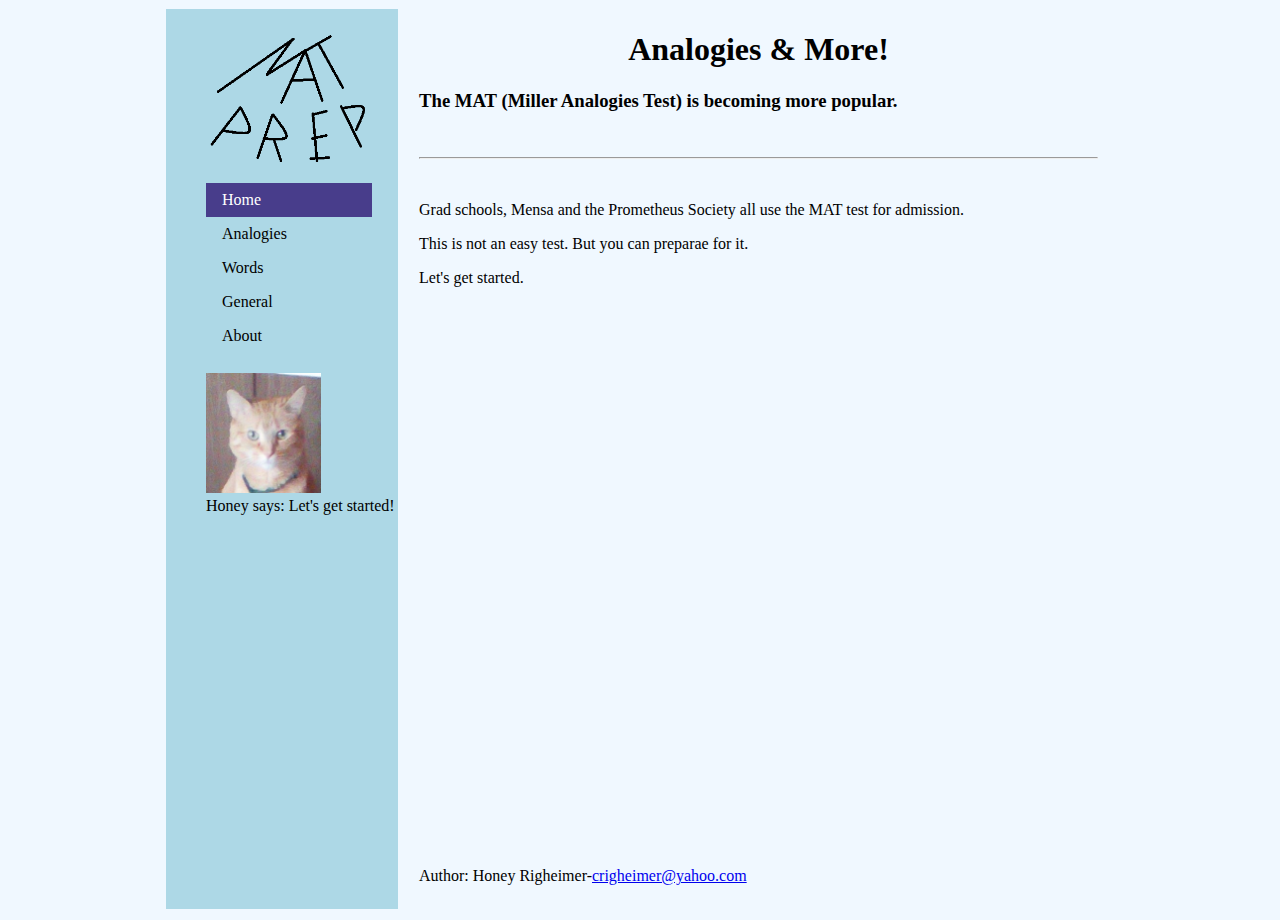
==== index.html @ a3970c97 "Add files via upload" ====
<!DOCTYPE html>
<html>
<head>

   <link rel='stylesheet' type='text/css' href='css\MATcss.css'> 
	<title>MAT Prep</title>
</head>

<body style="background-color: aliceblue">
<div class="main">

<ul>
<img src = "images\LogoNavIndex.png" height=150px; />
  <li><a class="active" href="index.html">Home</a></li>
  <li><a href="analogies.html">Analogies</a></li>
  <li><a href="words.html">Words</a></li>
  <li><a href="general.html">General</a></li>
  <li><a href="about.html">About</a></li>
 <img src = "images\Honey.jpg" alt = "Very cute orange cat in a green collar" height="120px"/>
 <figcaption>Honey says: Let's get started!</figcaption>
</ul>

<div id = "page-container">
 
  <center><h1>Analogies & More!</h1></center>
  <h3>The MAT (Miller Analogies Test) is becoming more popular.</h3>
  <br>
  <hr>
  <br>
  <p>Grad schools, Mensa and the Prometheus Society all use the MAT test for admission.</p>
  <p>This is not an easy test. But you can preparae for it.</p>
  <p>Let's get started.</p>
 
 <footer>
  <p>Author: Honey Righeimer-<a href="mailto:crigheimer@yahoo.com">crigheimer@yahoo.com</a></p>
</footer> 
</div>
</div> 


</body>
</html>
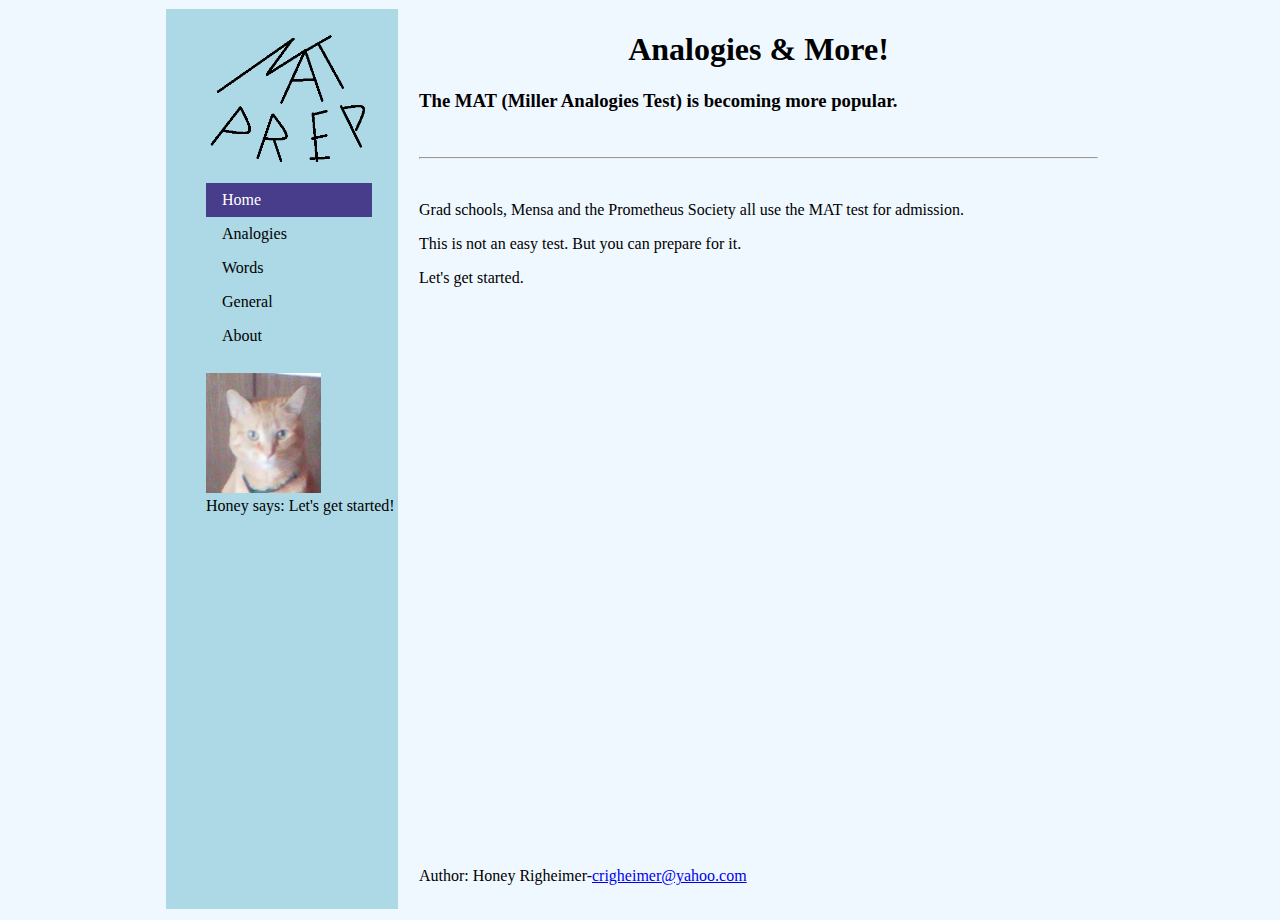
==== commit 3aab066d: "Update index.html" ====
--- a/index.html
+++ b/index.html
@@ -28,7 +28,7 @@
   <hr>
   <br>
   <p>Grad schools, Mensa and the Prometheus Society all use the MAT test for admission.</p>
-  <p>This is not an easy test. But you can preparae for it.</p>
+  <p>This is not an easy test. But you can prepare for it.</p>
   <p>Let's get started.</p>
  
  <footer>
@@ -39,4 +39,4 @@
 
 
 </body>
-</html>+</html>
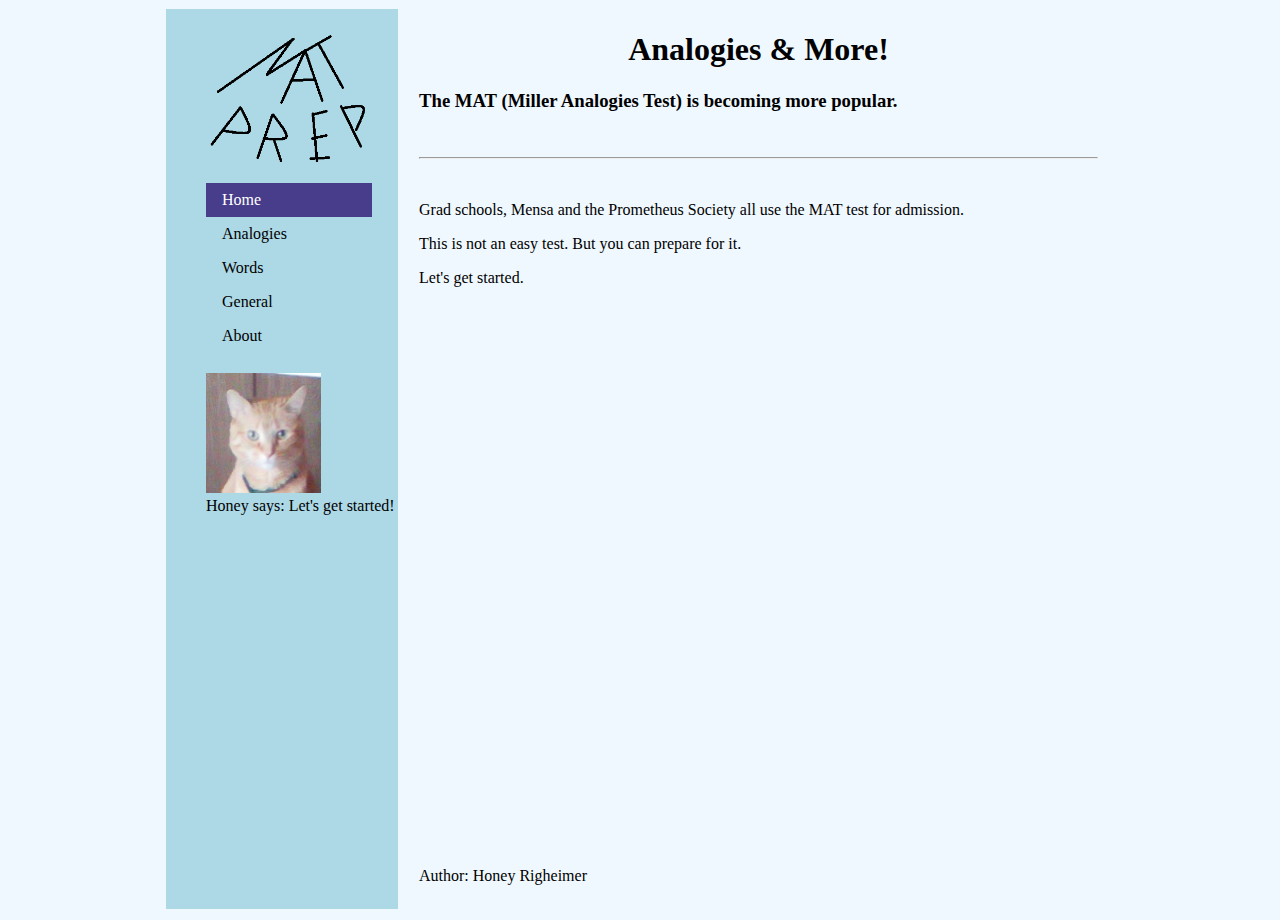
==== commit 88ded093: "Update index.html" ====
--- a/index.html
+++ b/index.html
@@ -32,7 +32,7 @@
   <p>Let's get started.</p>
  
  <footer>
-  <p>Author: Honey Righeimer-<a href="mailto:crigheimer@yahoo.com">crigheimer@yahoo.com</a></p>
+  <p>Author: Honey Righeimer</p>
 </footer> 
 </div>
 </div> 
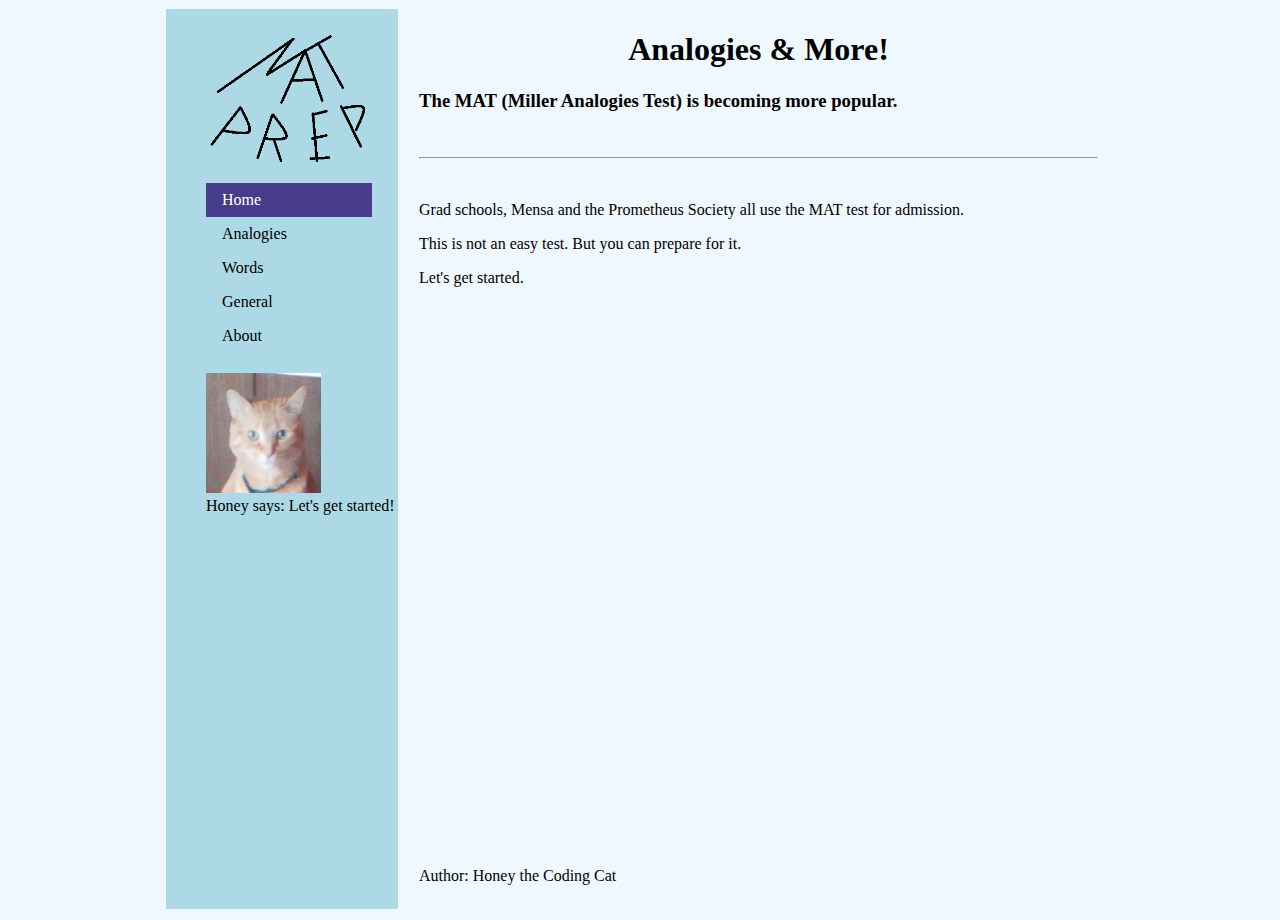
==== commit 00cbe998: "Update index.html" ====
--- a/index.html
+++ b/index.html
@@ -32,7 +32,7 @@
   <p>Let's get started.</p>
  
  <footer>
-  <p>Author: Honey Righeimer</p>
+  <p>Author: Honey the Coding Cat</p>
 </footer> 
 </div>
 </div> 
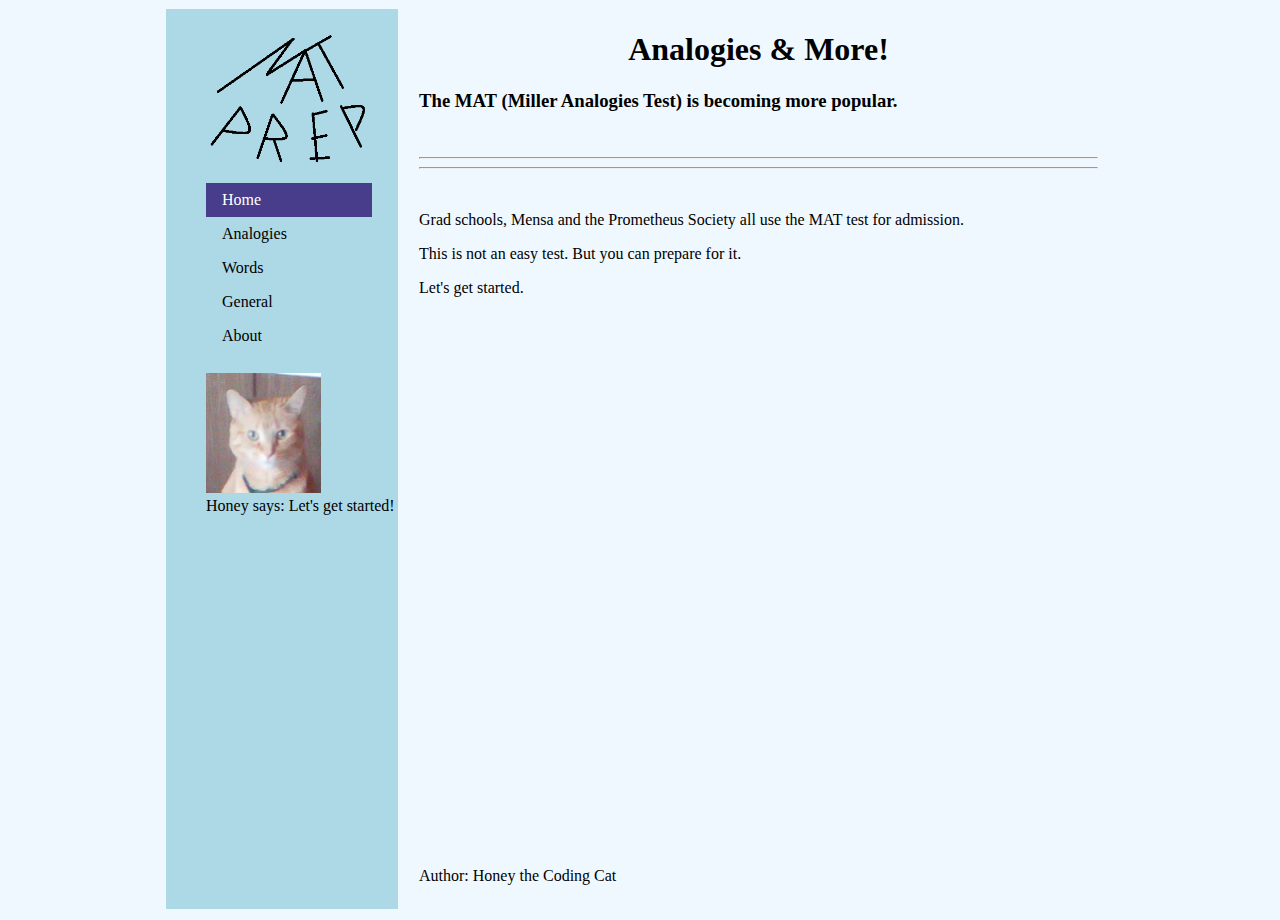
==== commit 956e5520: "Update index.html" ====
--- a/index.html
+++ b/index.html
@@ -25,6 +25,7 @@
   <center><h1>Analogies & More!</h1></center>
   <h3>The MAT (Miller Analogies Test) is becoming more popular.</h3>
   <br>
+	<hr>
   <hr>
   <br>
   <p>Grad schools, Mensa and the Prometheus Society all use the MAT test for admission.</p>
